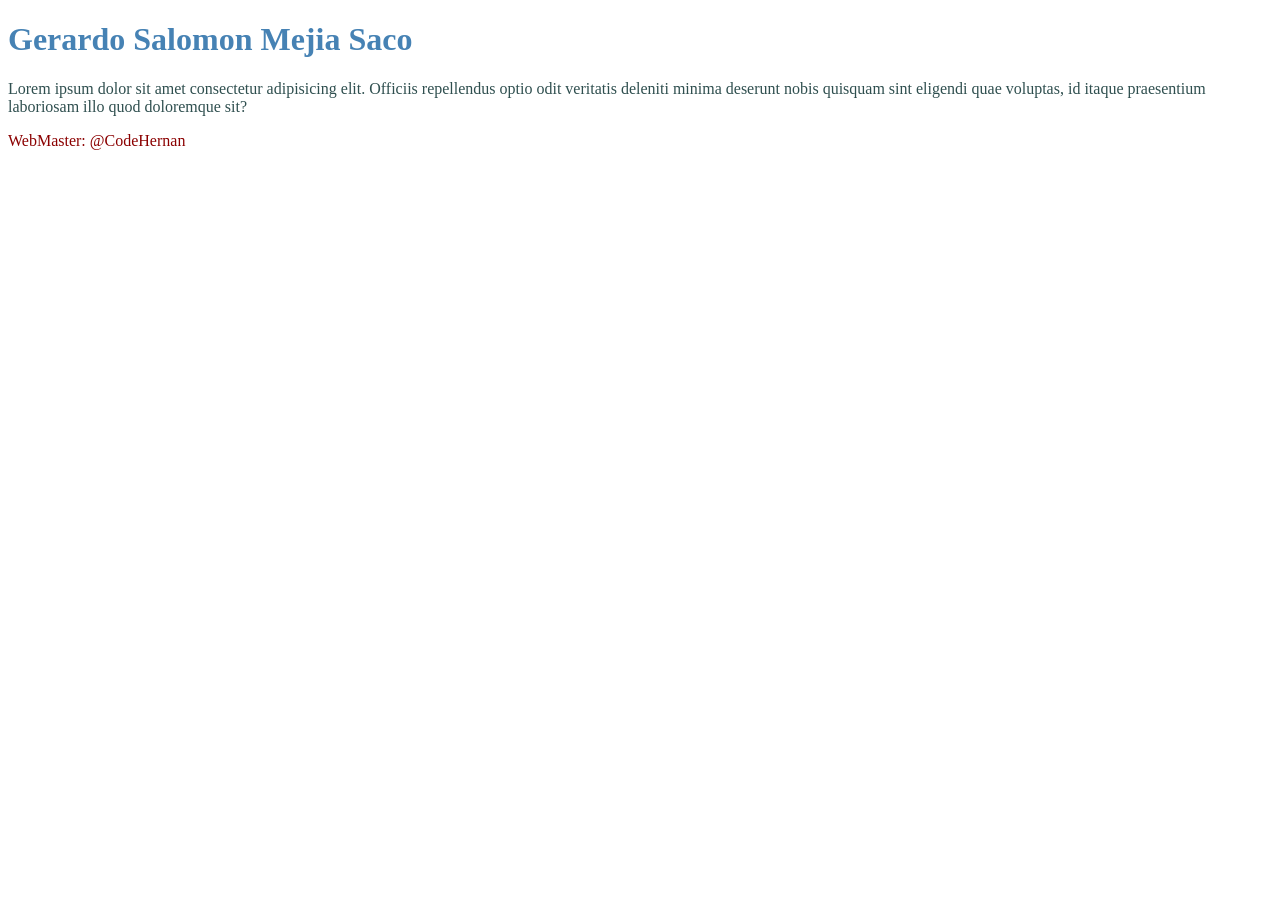
==== princ.html @ 62d049f1 "Se modifico el index.html por princ.html" ====
<!DOCTYPE html>
<html lang="en">
<head>
    <meta charset="UTF-8">
    <title>Document</title>
    <link rel="stylesheet" href="styles.css">
</head>
<body>
    <h1>Gerardo Salomon Mejia Saco</h1>
    <p>Lorem ipsum dolor sit amet consectetur adipisicing elit. Officiis repellendus optio odit 
    veritatis deleniti minima deserunt nobis quisquam sint eligendi quae voluptas, id itaque 
    praesentium laboriosam illo quod doloremque sit?</p>
    <footer>WebMaster: @CodeHernan</footer>
</body>
</html>
---- styles.css ----
h1{
    color: steelblue;
}

p{
    color: darkslategrey;
}

footer{
    color: darkred;
}
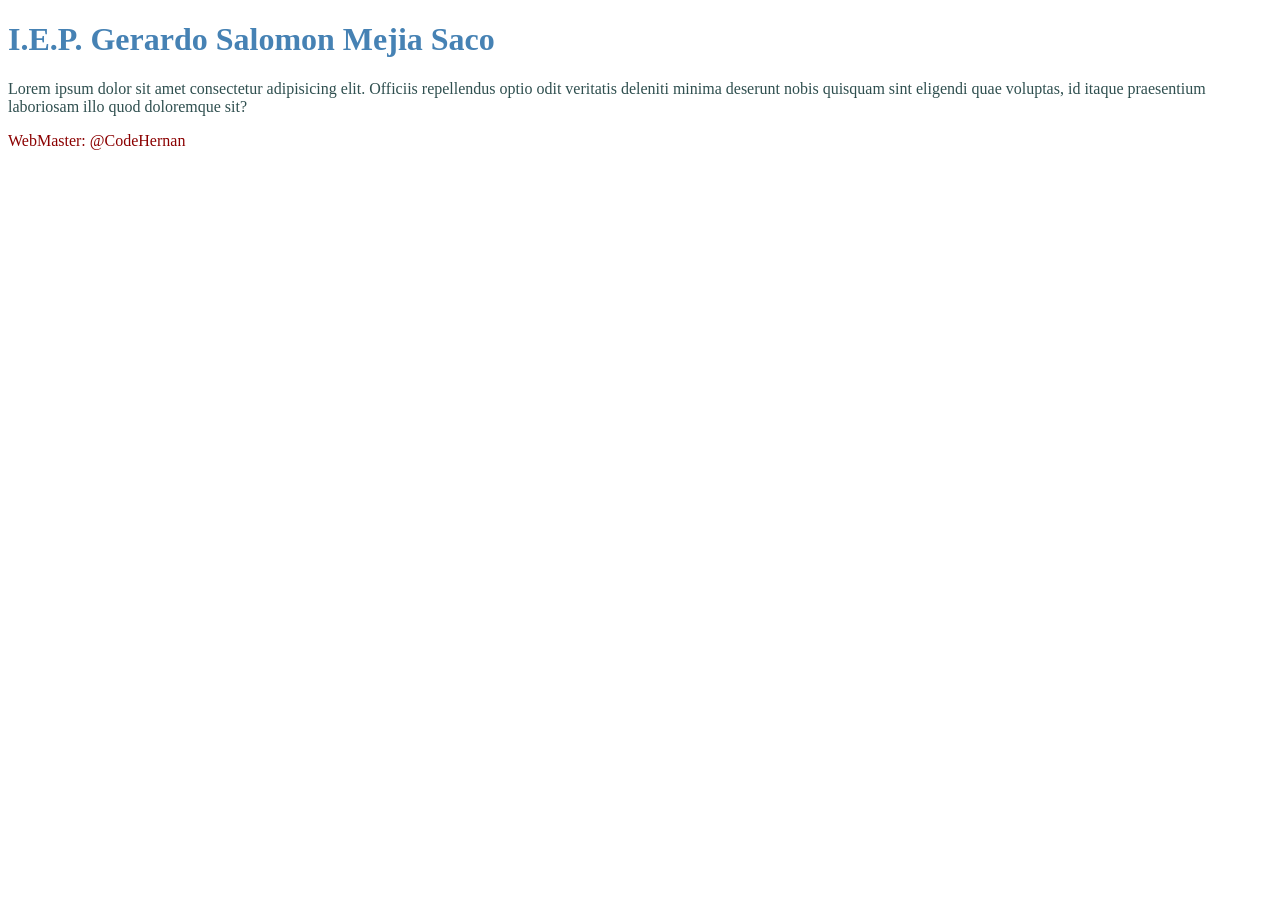
==== commit 3c5b73bb: "Se modifico la etiqueta h1 Se agrego I.E.P." ====
--- a/princ.html
+++ b/princ.html
@@ -6,7 +6,7 @@
     <link rel="stylesheet" href="styles.css">
 </head>
 <body>
-    <h1>Gerardo Salomon Mejia Saco</h1>
+    <h1>I.E.P. Gerardo Salomon Mejia Saco</h1>
     <p>Lorem ipsum dolor sit amet consectetur adipisicing elit. Officiis repellendus optio odit 
     veritatis deleniti minima deserunt nobis quisquam sint eligendi quae voluptas, id itaque 
     praesentium laboriosam illo quod doloremque sit?</p>
